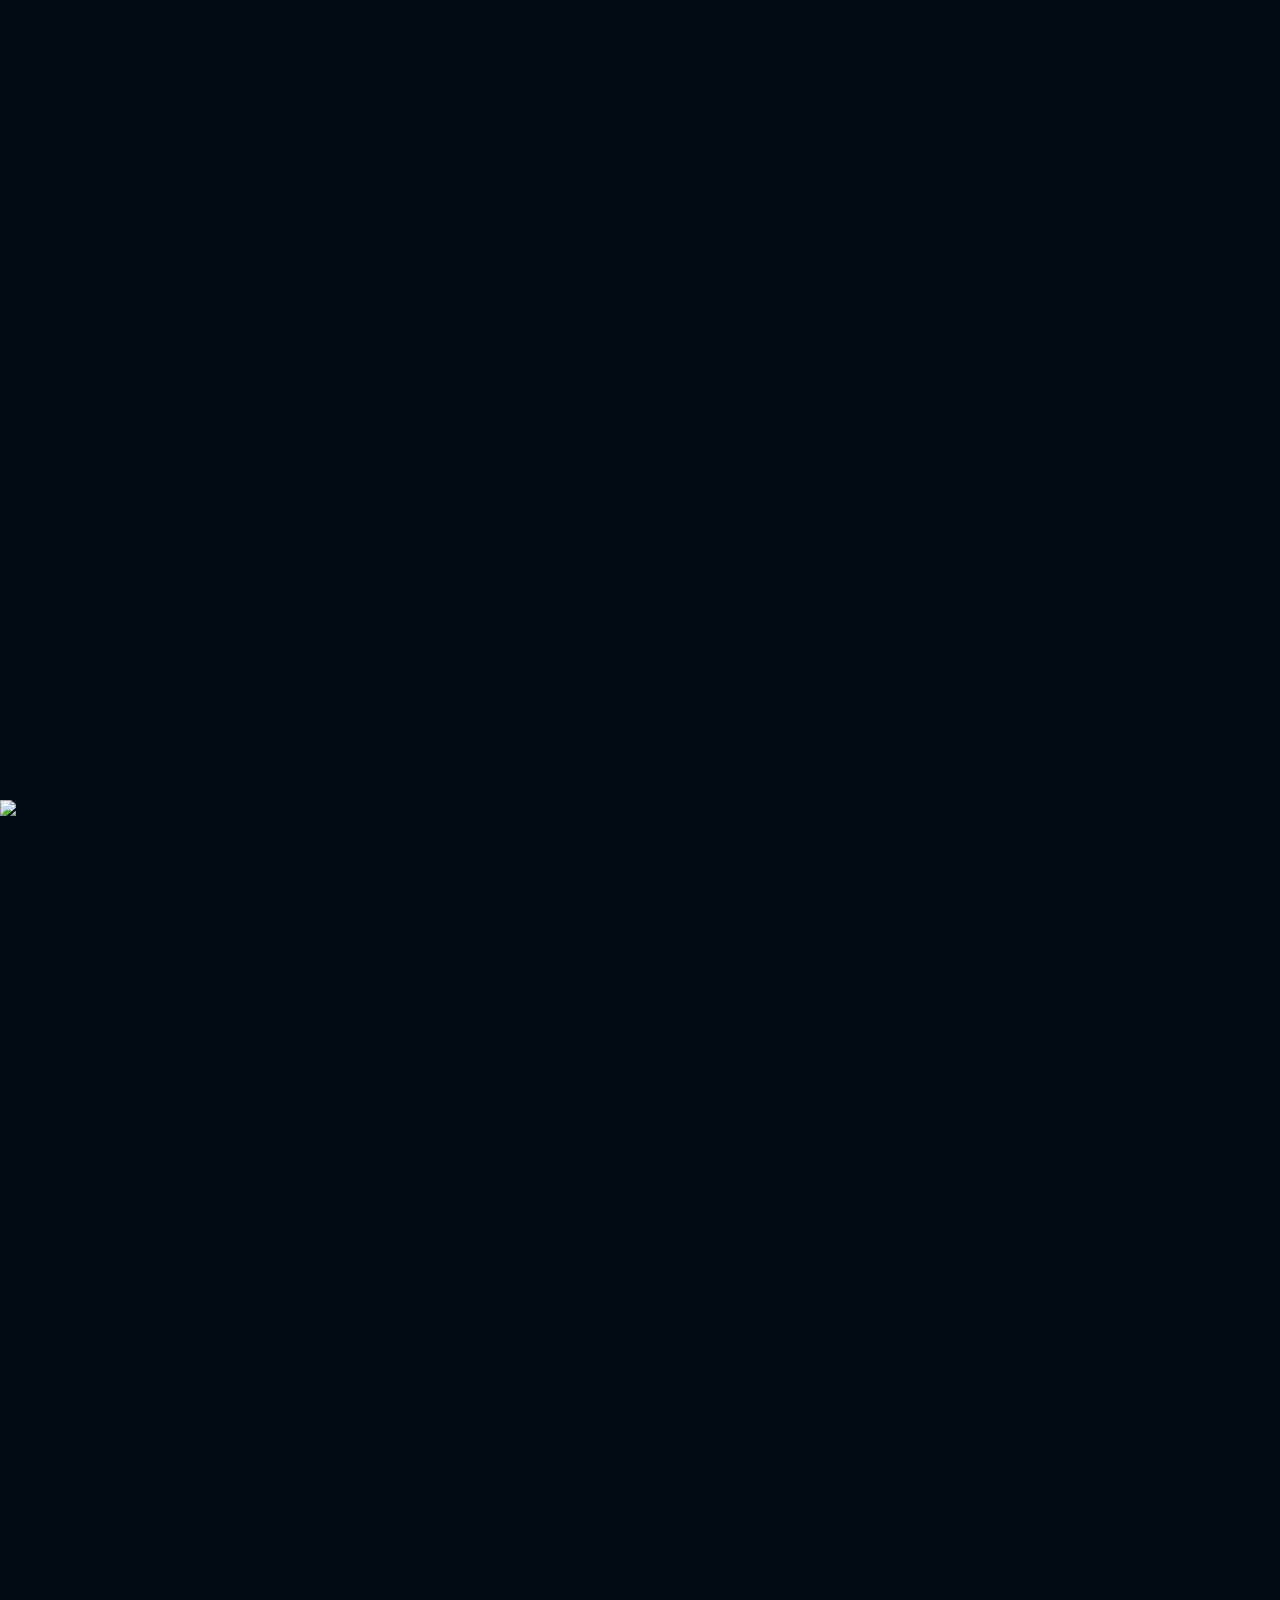
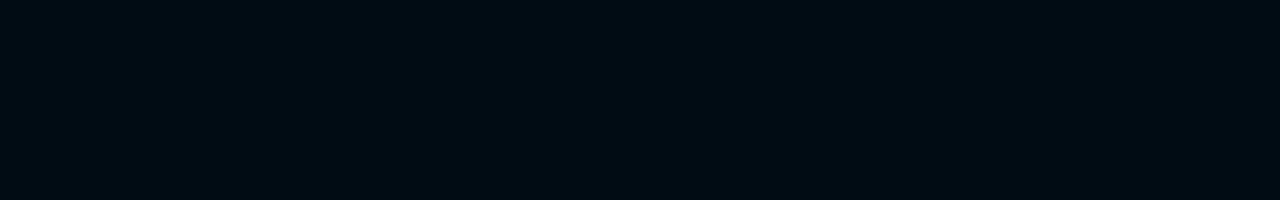
==== main.html @ 8ab60822 "neu, neu, neu!" ====
<!DOCTYPE html>
<html lang="de">
  <head>
    <meta charset="UTF-8" />
    <meta name="viewport" content="width=device-width, initial-scale=1.0" />
    <link rel="stylesheet" href="mainstyle.css" />
    <title>Hauptdokument - Design</title>
  </head>
  <body>
    <div></div>
    <div class="image">
      <img src="Bilder/ai_schokolade2.png" />
    </div>
  </body>
</html>
---- mainstyle.css ----
body {
  margin: 0;
  padding: 0;
  background-color: #010c14;
  height: 200vh;
}
@keyframes pic-fade {
  from {
    scale: 0.8;
    opacity: 0;
  }
  to {
    scale: 1;
    opacity: 1;
  }
}
div {
  height: 800px;
}

.image {
  animation-timeline: view();
  animation: pic-fade linear;
}
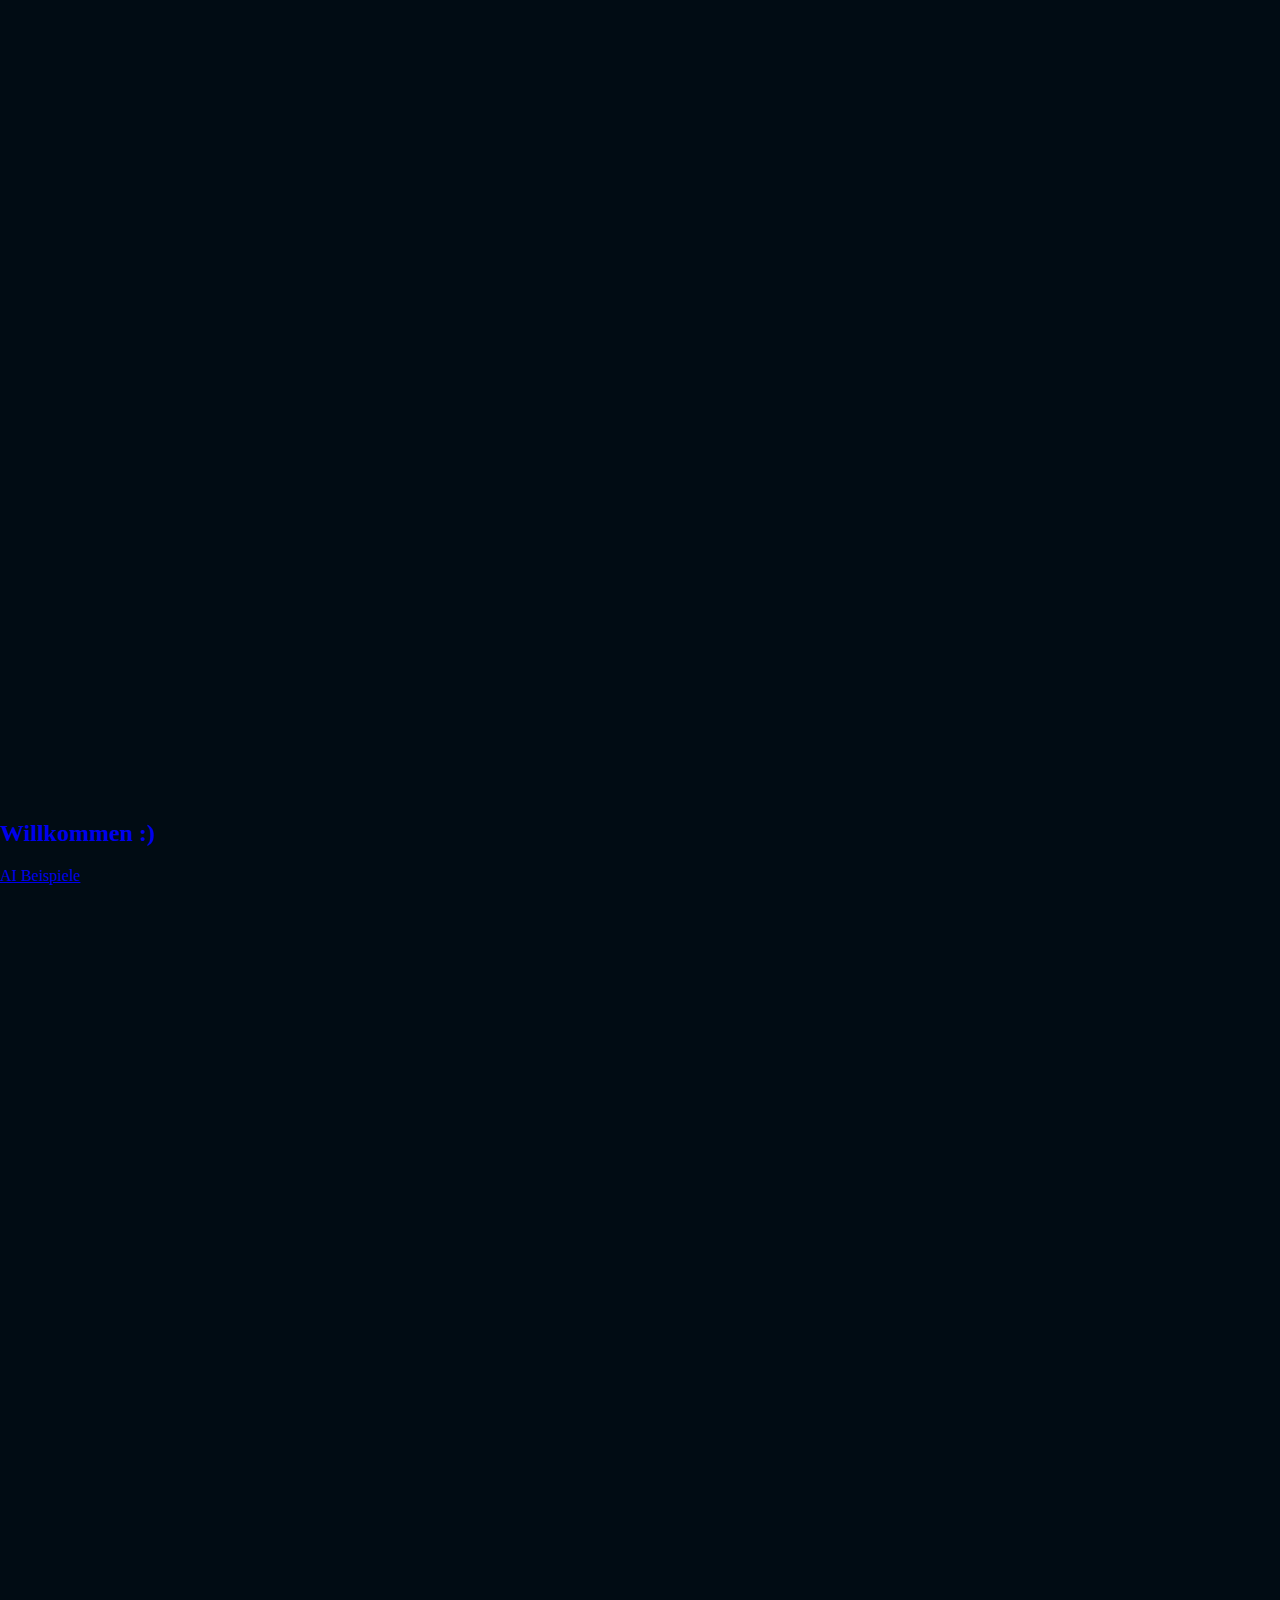
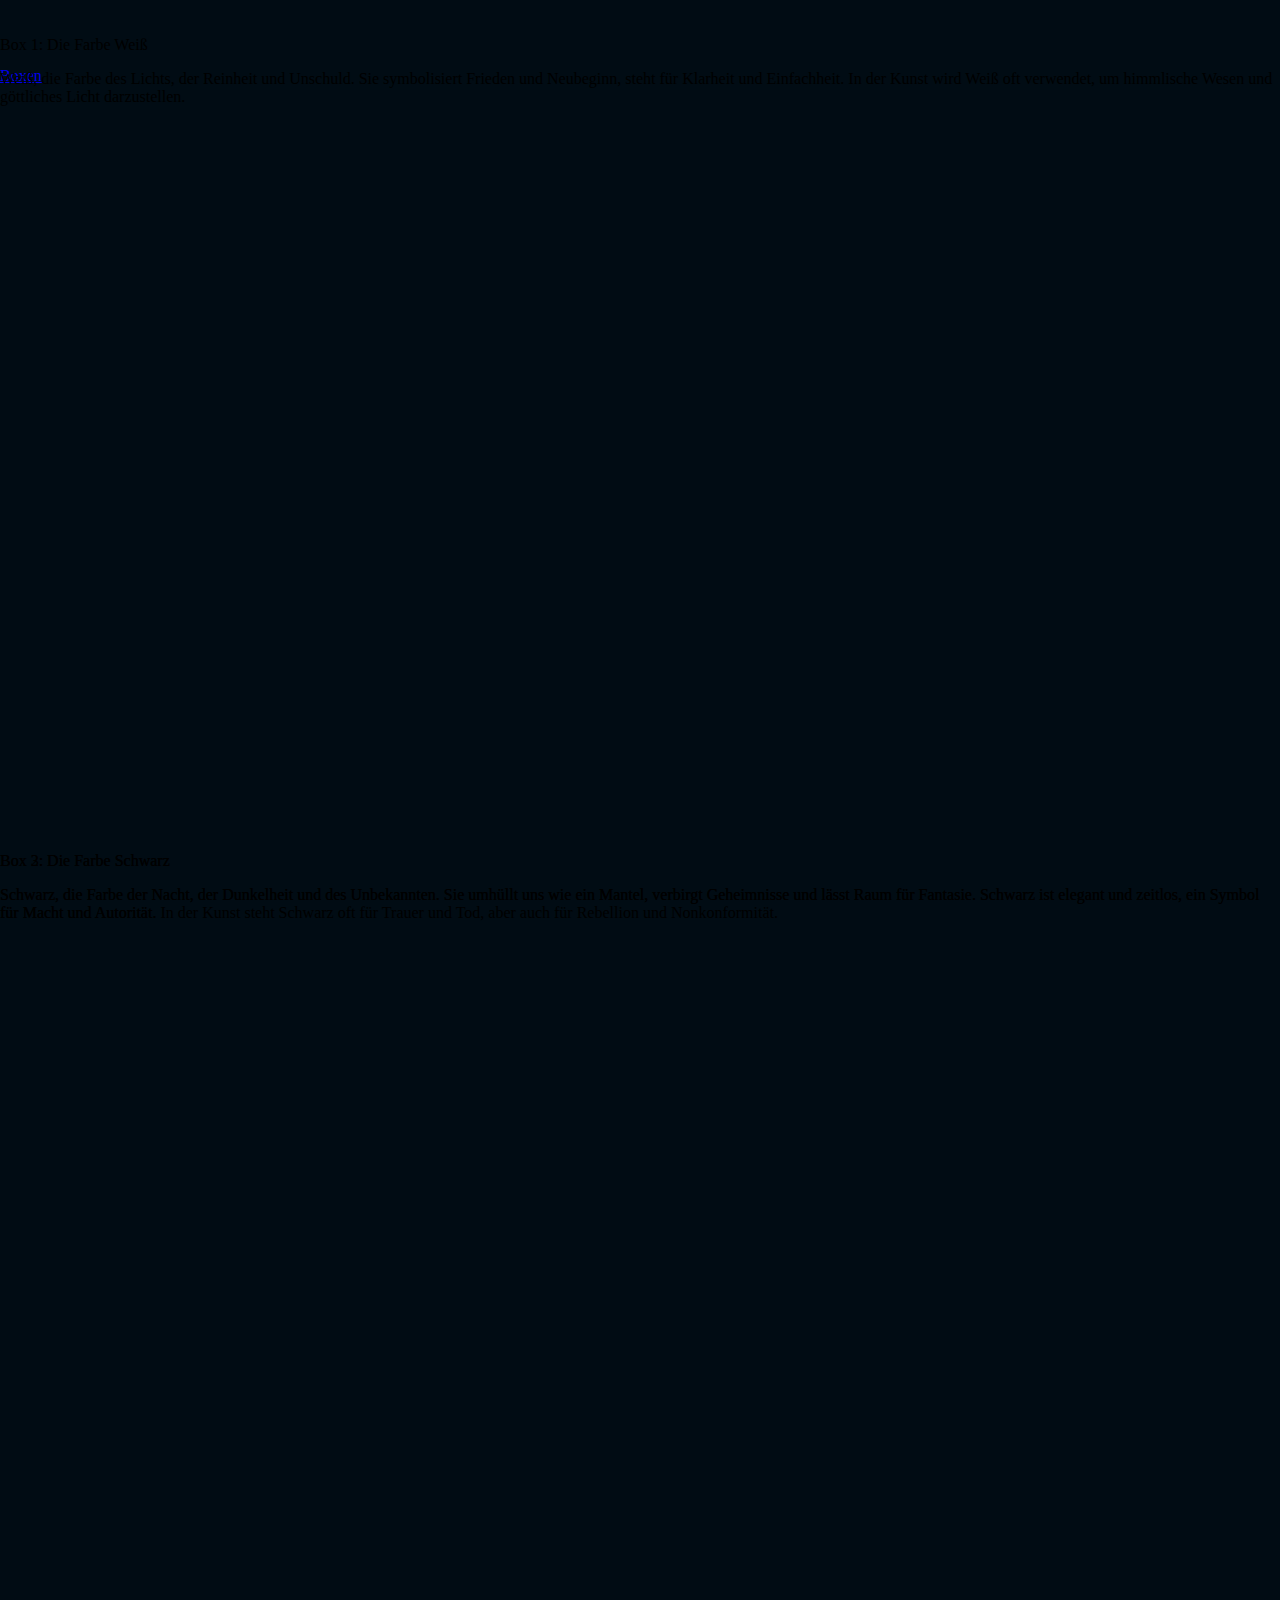
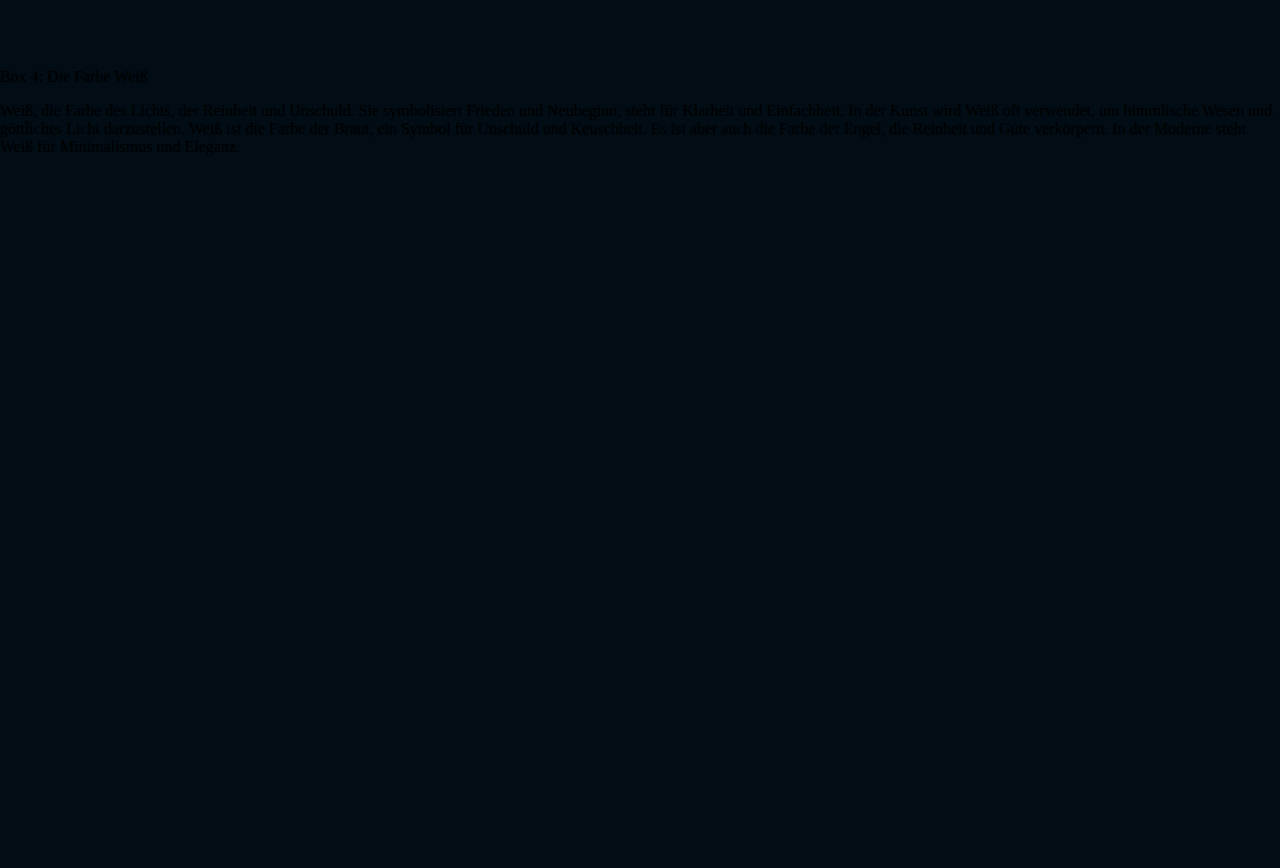
==== commit 809ab356: "Neu!" ====
--- a/main.html
+++ b/main.html
@@ -1,15 +1,65 @@
 <!DOCTYPE html>
 <html lang="de">
   <head>
-    <meta charset="UTF-8" />
-    <meta name="viewport" content="width=device-width, initial-scale=1.0" />
+    <meta charset="utf-8" />
+    <title>Hauptdokument - Test</title>
+    <meta name="description" content="Website zum ueben von HTML" />
     <link rel="stylesheet" href="mainstyle.css" />
-    <title>Hauptdokument - Design</title>
   </head>
   <body>
-    <div></div>
-    <div class="image">
-      <img src="Bilder/ai_schokolade2.png" />
+    <div id="seitenbereichhitbox"></div>
+    <div id="seitenbereich">
+      <a href="index.html" style="text-decoration: none"
+        ><h2>Willkommen &#058;&#041;</h2></a
+      >
+      <a href="ai.html"><div id="button">AI Beispiele</div></a>
+      <a href="main.html"><div id="button">Boxen</div></a>
+    </div>
+    <div id="main">
+      <div class="oben">
+        <div id="weissl">
+          <p id="weissboxhead">Box 1&#058; Die Farbe Wei&szlig;</p>
+          <p id="weissboxfont">
+            Weiß, die Farbe des Lichts, der Reinheit und Unschuld. Sie
+            symbolisiert Frieden und Neubeginn, steht für Klarheit und
+            Einfachheit. In der Kunst wird Weiß oft verwendet, um himmlische
+            Wesen und göttliches Licht darzustellen.
+          </p>
+        </div>
+        <div id="schwarzr">
+          <p id="schwarzboxhead">Box 2&#058; Die Farbe Schwarz</p>
+          <p id="schwarzboxfont">
+            Schwarz, die Farbe der Nacht, der Dunkelheit und des Unbekannten.
+            Sie umhüllt uns wie ein Mantel, verbirgt Geheimnisse und lässt Raum
+            für Fantasie. Schwarz ist elegant und zeitlos, ein Symbol für Macht
+            und Autorität.
+          </p>
+        </div>
+      </div>
+      <div class="unten">
+        <div id="schwarzl" class="unten">
+          <p id="schwarzboxhead">Box 3&#058; Die Farbe Schwarz</p>
+          <p id="schwarzboxfont">
+            Schwarz, die Farbe der Nacht, der Dunkelheit und des Unbekannten.
+            Sie umhüllt uns wie ein Mantel, verbirgt Geheimnisse und lässt Raum
+            für Fantasie. Schwarz ist elegant und zeitlos, ein Symbol für Macht
+            und Autorität. In der Kunst steht Schwarz oft für Trauer und Tod,
+            aber auch für Rebellion und Nonkonformität.
+          </p>
+        </div>
+        <div id="weissr" class="unten">
+          <p id="weissboxhead">Box 4&#058; Die Farbe Wei&szlig;</p>
+          <p id="weissboxfont">
+            Weiß, die Farbe des Lichts, der Reinheit und Unschuld. Sie
+            symbolisiert Frieden und Neubeginn, steht für Klarheit und
+            Einfachheit. In der Kunst wird Weiß oft verwendet, um himmlische
+            Wesen und göttliches Licht darzustellen. Weiß ist die Farbe der
+            Braut, ein Symbol für Unschuld und Keuschheit. Es ist aber auch die
+            Farbe der Engel, die Reinheit und Güte verkörpern. In der Moderne
+            steht Weiß für Minimalismus und Eleganz.
+          </p>
+        </div>
+      </div>
     </div>
   </body>
 </html>
